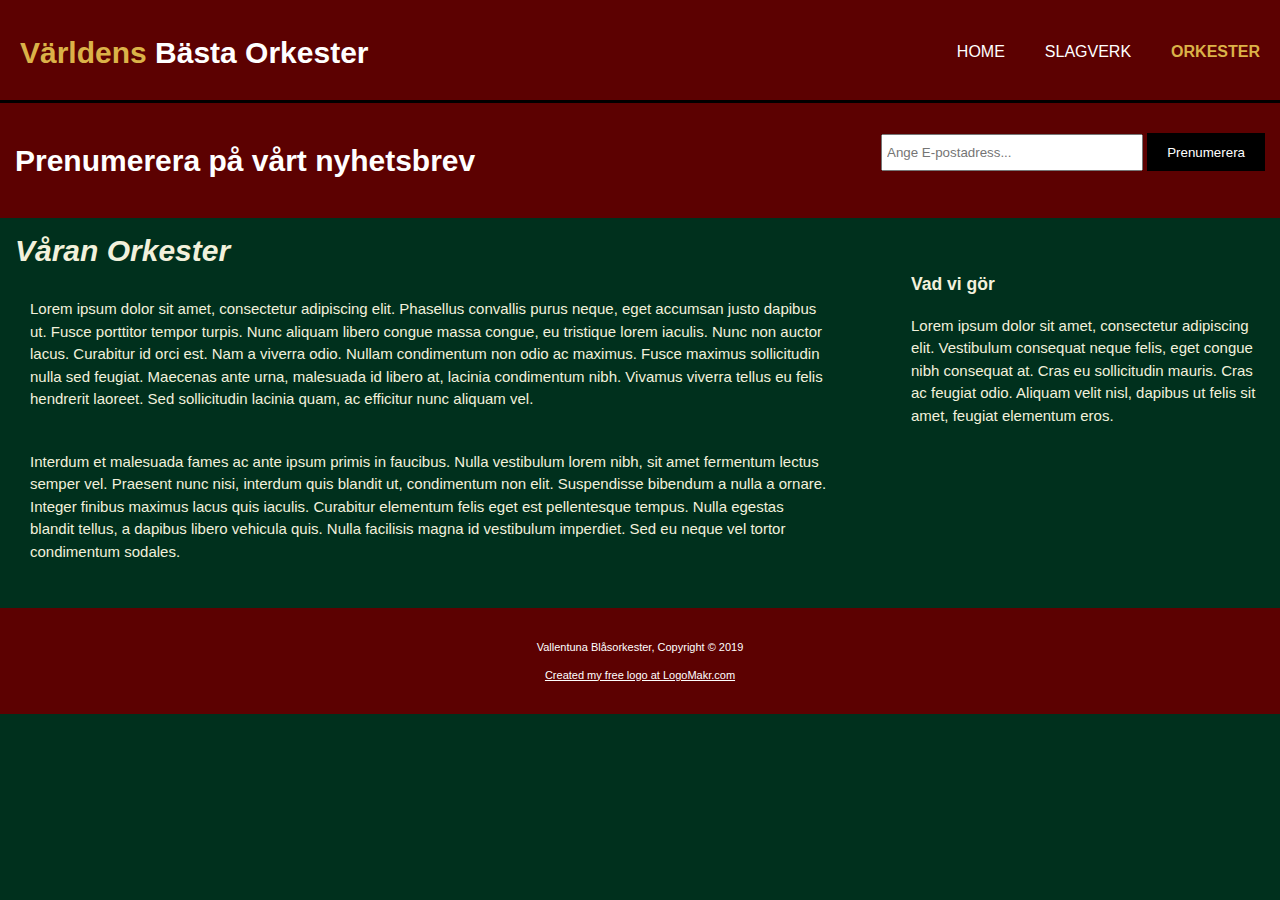
==== orkester.html @ 02d83884 "projekt" ====
<!DOCTYPE html>
<html lang="sv">

<head>
  <meta charset="utf-8">
  <meta name="viewpoint" content="width=device-width, initial-scale=1.0">
  <link rel="stylesheet" href="css/grid.css">
  <link rel="stylesheet" type="text/css" href="css/style.css">
  <title>VBO | Orkester</title>
</head>

<body>
    <div class="container">
     <header>
      <div id="branding">
       <h1><span class="highlight">Världens</span> Bästa Orkester</h1>
      </div>

      <nav>
        <ul>
          <li><a href="index.html">Home</a></li>
          <li><a href="slagverk.html">Slagverk</a></li>
          <li class="current"><a href="orkester.html">Orkester</a></li>
        </ul>
      </nav>
</header>

    <section id="nyhetsbrev">
     <div class="container">
      <h1>Prenumerera på vårt nyhetsbrev</h1>
       <form>
        <input type="email" placeholder="Ange E-postadress...">
        <button type="submit" class="button_1">Prenumerera</button>
       </form>
     </div>
    </section>

    <section id="main">
     <div class="container">
      <article id="main-col">
        <h1 class="page-title">Våran Orkester</h1>
          <p class="skog">
          Lorem ipsum dolor sit amet, consectetur adipiscing elit. Phasellus convallis purus neque, eget accumsan justo dapibus ut. Fusce porttitor tempor turpis. Nunc aliquam libero congue massa congue, eu tristique lorem iaculis. Nunc non auctor lacus. Curabitur id orci est. Nam a viverra odio. Nullam condimentum non odio ac maximus. Fusce maximus sollicitudin nulla sed feugiat. Maecenas ante urna, malesuada id libero at, lacinia condimentum nibh. Vivamus viverra tellus eu felis hendrerit laoreet. Sed sollicitudin lacinia quam, ac efficitur nunc aliquam vel.
          </p>
          <p class="skog">
          Interdum et malesuada fames ac ante ipsum primis in faucibus. Nulla vestibulum lorem nibh, sit amet fermentum lectus semper vel. Praesent nunc nisi, interdum quis blandit ut, condimentum non elit. Suspendisse bibendum a nulla a ornare. Integer finibus maximus lacus quis iaculis. Curabitur elementum felis eget est pellentesque tempus. Nulla egestas blandit tellus, a dapibus libero vehicula quis. Nulla facilisis magna id vestibulum imperdiet. Sed eu neque vel tortor condimentum sodales.
         </p>
      </article>

      <aside id="sidebar">
        <div class="skog">
        <h3>Vad vi gör</h3>
        <p>Lorem ipsum dolor sit amet, consectetur adipiscing elit. Vestibulum consequat neque felis, eget congue nibh consequat at. Cras eu sollicitudin mauris. Cras ac feugiat odio. Aliquam velit nisl, dapibus ut felis sit amet, feugiat elementum eros. </p>
        </div>
      </aside>

     </div>
    </section>

   <footer>
      <p>Vallentuna Blåsorkester, Copyright &copy; 2019</p>
      <p><a href="https://logomakr.com" target="_blank" style="color:white">Created my free logo at LogoMakr.com</a></p>
   </footer>
  </div>
 </body>
</html>
---- css/grid.css ----
/*
.container {
  display: grid;
  grid-template-columns:repeat(12, 1fr);
  grid-auto-rows: minmax(50px, auto);
  grid-gap: 3px;
}

header {
  grid-column: 1/-1;
  grid-row: 1/3;
  place-self: center ;
}

nav {
  grid-column: 1/3;
  grid-row: 3/7;
}

section {
  grid-column: 3/-1;
  grid-row: 3/7;
}

footer {
  grid-column: 1/-1;
  grid-row: 7/10;
}
*/
---- css/style.css ----
body{
  font: 15px/1.5 Arial, sans-serif, monospace;
  padding:0;
  margin:0;
  background:#00301D;
}
/* Global*/
.container{
  width:100%;
  margin:auto;
  overflow:hidden;
}

ul{
  margin:0;
  padding:0;
}

.button_1{
  height:38px;
  background:#000000;
  border:0;
  padding-left:20px;
  padding-right:20px;
  color:#ffffff;
}

.skog{
  padding:15px;
  color:#f2f1dc;
  margin-top:10px;
  margin-bottom:10px;
}

.page-title{
  font-style:oblique;
  color:#f2f1dc;
  margin-top:10px;
  margin-bottom:10px;
}

/* Header*/
header {
  background:#5c0101;
  color:#ffffff;
  padding-top: 30px;
  padding-left: 20px;
  min-height: 70px;
  border-bottom:#000000 3px solid;
}

header a{
 color: #FFFFFF;
 text-decoration:none;
 text-transform: uppercase;
 font-size: 16px;
}

header li{
  float:left;
  display:inline;
  padding:0 20px 0 20px;
}

header #branding{
  float:left;
}

header #branding h1{
 margin:0;
}

header nav{
  float:right;
  margin-top:10px
}

header .highlight, header .current a{
  color:#DBB248;
  font-weight:bold;
}

header a:hover{
  color:#cccccc;
  font-weight:bold;
}

/* Showcase */
#showcase{
  min-height:400px;
  background: url('../img/showcase.jpg') no-repeat;
  background-size:cover;
  text-align: center;
  color:#ffffff;
  text-shadow: 2px 2px #000000;
}

#showcase  h1{
  margin-top:100px;
  font-size:55px;
  margin-bottom:10px;
}

#showcase p{
  font-size:20px;
}

/* Nyhetsbrev */
#nyhetsbrev{
  padding:15px;
  color:#ffffff;
  background:#5c0101
}

#nyhetsbrev h1{
  float:left;
}

#nyhetsbrev form{
  float:right;
  margin-top:15px;
}


#nyhetsbrev input[type="email"]{
  padding:4px;
  height:25px;
  width:250px;
}

/* Boxes */
#boxes{
  margin-top:20px;
  background-color:#f2f1dc;
}

#boxes .box{
  float:left;
  text-align:center;
  width:30%;
  padding:10px;
}

#boxes .box img{
  width:90px;
}

section{
  background-color: #00301D;
}

/* Pictures*/
#pics{
  background-color:#f2f1dc;
}
#pics .pic{
  float: left;
  width:33%;
  background: url('../img/bongo.jpg') no-repeat;
  background-size:cover;
  text-align: center;
  color:#ffffff;
  text-shadow: 2px 2px #000000;
}

#pics .pic1{
  float: left;
  width:34%;
  background: url('../img/congas.jpg') no-repeat;
  background-size:cover;
  text-align: center;
  color:#ffffff;
  text-shadow: 2px 2px #000000;
}

#pics .pic2{
  float: left;
  width:33%;
  background: url('../img/pukor.jpg') no-repeat;
  background-size:cover;
  text-align: center;
  color:#ffffff;
  text-shadow: 2px 2px #000000;
}

/* Sidebar */
aside#sidebar{
  float:right;
  width:30%;
  margin-top:10px;
}

#march{
 max-height:180px;
}


/* Main-col*/
article#main-col{
  float:left;
  width:65%;
  padding-left:15px;
}

footer {
  padding:20px;
  margin-top:20px;
  color:#ffffff;
  background-color:#5c0101;
  text-align:center;
  font-size: 11px;
}

.logomakr{
  color:#FFFFFF;
}

/* Media Queries*/

@media screen and (max-width: 768px){
  header #branding,
  header nav,
  header nav li,
  #nyhetsbrev h1,
  #nyhetsbrev form,
  #boxes .box,
  article#main-col,
  aside#sidebar{
    float:none;
    text-align:center;
    width:100%;
  }

  header{
    padding-bottom:20px;
  }

  #showcase h1{
    margin-top:40px;

  }

  #nyhetsbrev button{
    display:block;
    width:100%;
  }

  #nyhetsbrev form input[type="email"]{
    width:100%;
    margin-bottom:5px;
  }
}
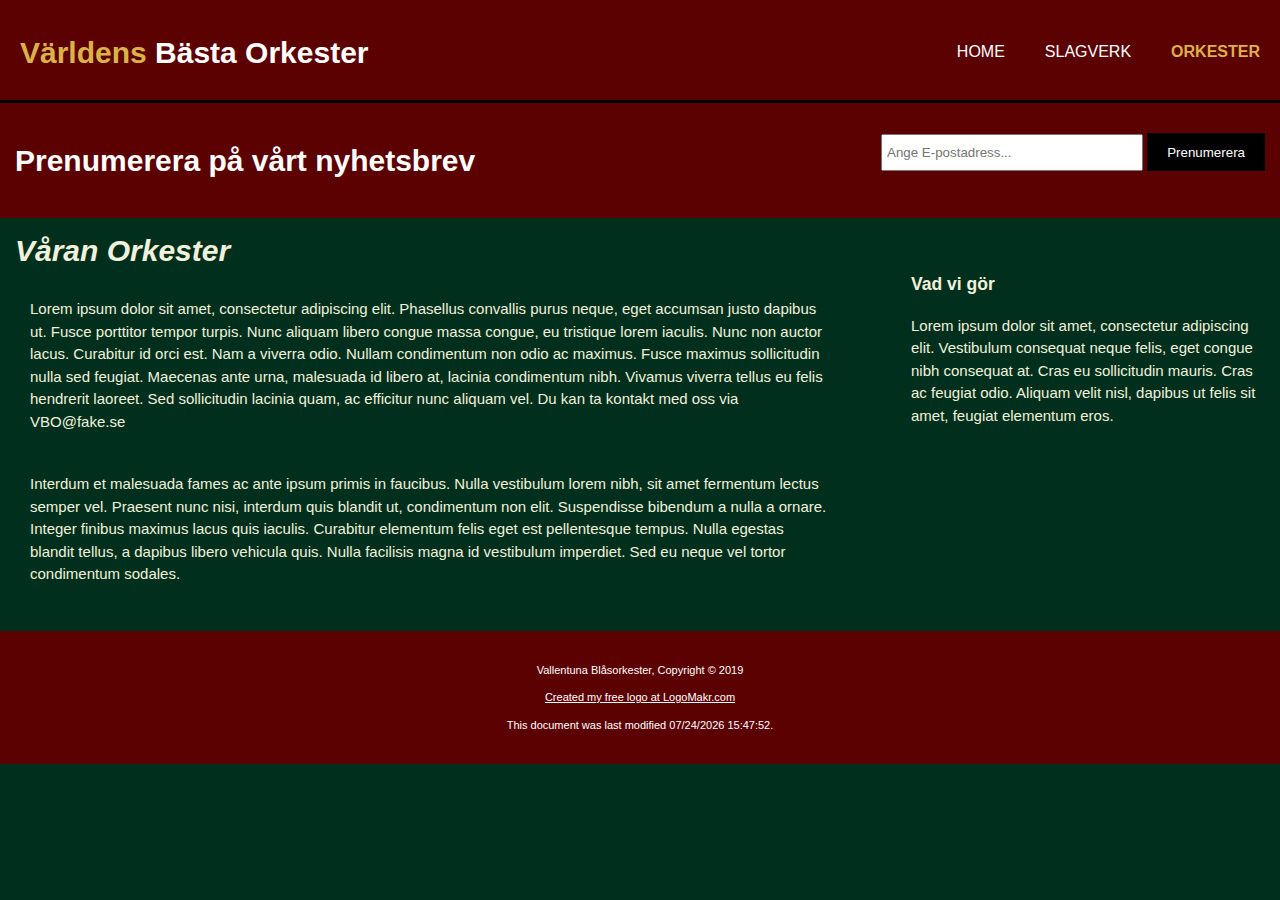
==== commit f7fe733f: "Js update" ====
--- a/orkester.html
+++ b/orkester.html
@@ -40,7 +40,7 @@
       <article id="main-col">
         <h1 class="page-title">Våran Orkester</h1>
           <p class="skog">
-          Lorem ipsum dolor sit amet, consectetur adipiscing elit. Phasellus convallis purus neque, eget accumsan justo dapibus ut. Fusce porttitor tempor turpis. Nunc aliquam libero congue massa congue, eu tristique lorem iaculis. Nunc non auctor lacus. Curabitur id orci est. Nam a viverra odio. Nullam condimentum non odio ac maximus. Fusce maximus sollicitudin nulla sed feugiat. Maecenas ante urna, malesuada id libero at, lacinia condimentum nibh. Vivamus viverra tellus eu felis hendrerit laoreet. Sed sollicitudin lacinia quam, ac efficitur nunc aliquam vel.
+          Lorem ipsum dolor sit amet, consectetur adipiscing elit. Phasellus convallis purus neque, eget accumsan justo dapibus ut. Fusce porttitor tempor turpis. Nunc aliquam libero congue massa congue, eu tristique lorem iaculis. Nunc non auctor lacus. Curabitur id orci est. Nam a viverra odio. Nullam condimentum non odio ac maximus. Fusce maximus sollicitudin nulla sed feugiat. Maecenas ante urna, malesuada id libero at, lacinia condimentum nibh. Vivamus viverra tellus eu felis hendrerit laoreet. Sed sollicitudin lacinia quam, ac efficitur nunc aliquam vel. Du kan ta kontakt med oss via VBO@fake.se
           </p>
           <p class="skog">
           Interdum et malesuada fames ac ante ipsum primis in faucibus. Nulla vestibulum lorem nibh, sit amet fermentum lectus semper vel. Praesent nunc nisi, interdum quis blandit ut, condimentum non elit. Suspendisse bibendum a nulla a ornare. Integer finibus maximus lacus quis iaculis. Curabitur elementum felis eget est pellentesque tempus. Nulla egestas blandit tellus, a dapibus libero vehicula quis. Nulla facilisis magna id vestibulum imperdiet. Sed eu neque vel tortor condimentum sodales.
@@ -60,7 +60,9 @@
    <footer>
       <p>Vallentuna Blåsorkester, Copyright &copy; 2019</p>
       <p><a href="https://logomakr.com" target="_blank" style="color:white">Created my free logo at LogoMakr.com</a></p>
+      <p>This document was last modified <span id="demo"></span>.</p>
    </footer>
   </div>
+ <script src="js.js"></script>
  </body>
 </html>
--- a/css/style.css
+++ b/css/style.css
@@ -166,6 +166,7 @@
 #pics .pic1{
   float: left;
   width:34%;
+  background-position: center bottom;
   background: url('../img/congas.jpg') no-repeat;
   background-size:cover;
   text-align: center;
@@ -178,6 +179,7 @@
   width:33%;
   background: url('../img/pukor.jpg') no-repeat;
   background-size:cover;
+  background-position: right;
   text-align: center;
   color:#ffffff;
   text-shadow: 2px 2px #000000;
@@ -217,7 +219,7 @@
 
 /* Media Queries*/
 
-@media screen and (max-width: 768px){
+@media (max-aspect-ratio: 1/1){
   header #branding,
   header nav,
   header nav li,
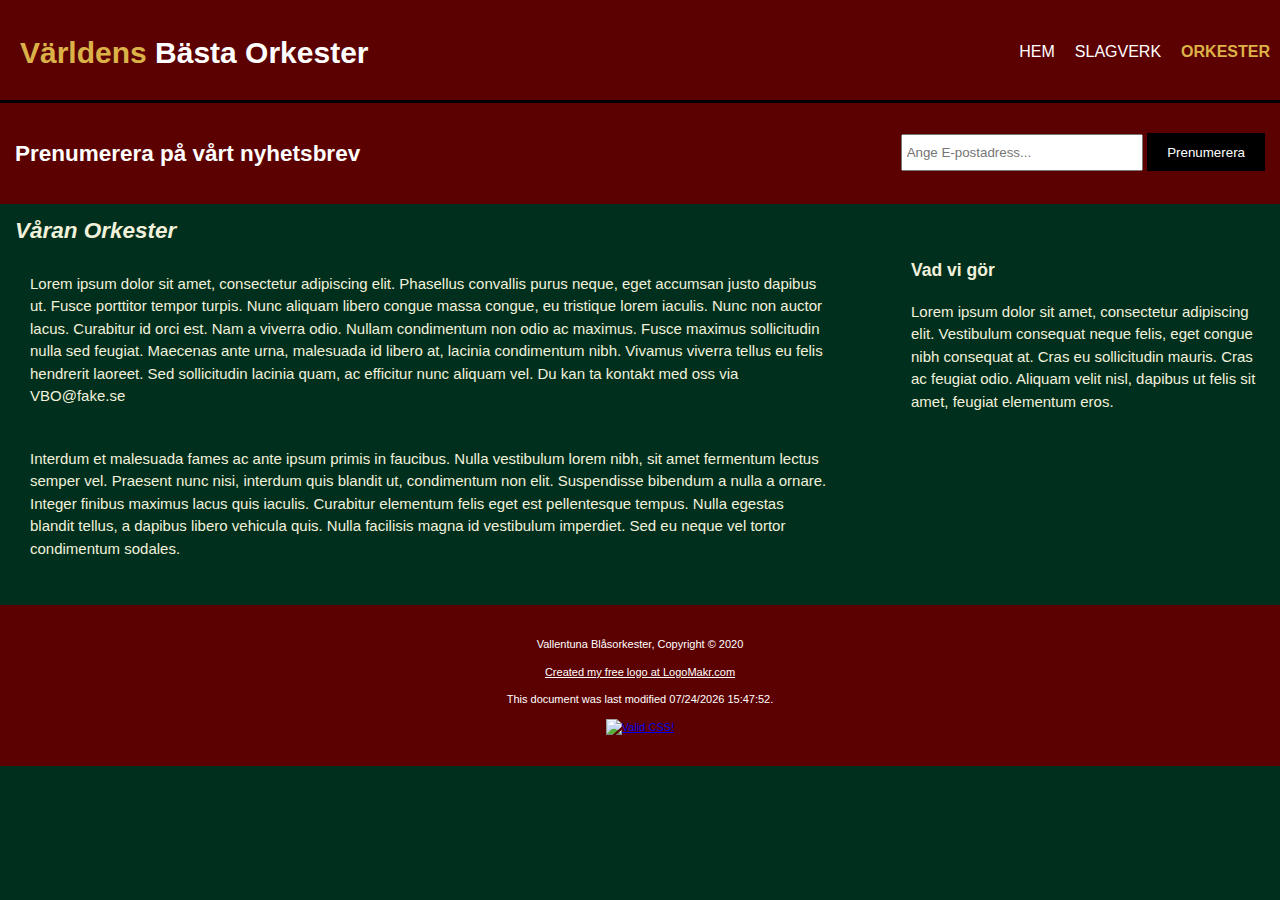
==== commit 2901fb7a: "Final changes" ====
--- a/orkester.html
+++ b/orkester.html
@@ -16,18 +16,20 @@
        <h1><span class="highlight">Världens</span> Bästa Orkester</h1>
       </div>
 
+<!-- Meny -->
       <nav>
         <ul>
-          <li><a href="index.html">Home</a></li>
+          <li><a href="index.html">Hem</a></li>
           <li><a href="slagverk.html">Slagverk</a></li>
           <li class="current"><a href="orkester.html">Orkester</a></li>
         </ul>
       </nav>
 </header>
 
+<!-- Prenumeration på nyhetsbrev -->
     <section id="nyhetsbrev">
      <div class="container">
-      <h1>Prenumerera på vårt nyhetsbrev</h1>
+      <h2>Prenumerera på vårt nyhetsbrev</h2>
        <form>
         <input type="email" placeholder="Ange E-postadress...">
         <button type="submit" class="button_1">Prenumerera</button>
@@ -35,10 +37,11 @@
      </div>
     </section>
 
+<!-- Brödtexten på orkester-sidan -->
     <section id="main">
      <div class="container">
       <article id="main-col">
-        <h1 class="page-title">Våran Orkester</h1>
+        <h2 class="page-title">Våran Orkester</h2>
           <p class="skog">
           Lorem ipsum dolor sit amet, consectetur adipiscing elit. Phasellus convallis purus neque, eget accumsan justo dapibus ut. Fusce porttitor tempor turpis. Nunc aliquam libero congue massa congue, eu tristique lorem iaculis. Nunc non auctor lacus. Curabitur id orci est. Nam a viverra odio. Nullam condimentum non odio ac maximus. Fusce maximus sollicitudin nulla sed feugiat. Maecenas ante urna, malesuada id libero at, lacinia condimentum nibh. Vivamus viverra tellus eu felis hendrerit laoreet. Sed sollicitudin lacinia quam, ac efficitur nunc aliquam vel. Du kan ta kontakt med oss via VBO@fake.se
           </p>
@@ -47,6 +50,7 @@
          </p>
       </article>
 
+<!-- Sidebar "Vad vi gör" -->
       <aside id="sidebar">
         <div class="skog">
         <h3>Vad vi gör</h3>
@@ -58,9 +62,16 @@
     </section>
 
    <footer>
-      <p>Vallentuna Blåsorkester, Copyright &copy; 2019</p>
+      <p>Vallentuna Blåsorkester, Copyright &copy; 2020</p>
       <p><a href="https://logomakr.com" target="_blank" style="color:white">Created my free logo at LogoMakr.com</a></p>
       <p>This document was last modified <span id="demo"></span>.</p>
+      <p> <!-- Nedan är en bild från W3C som visar att min css är validerad, utan problem (utan att göra ändringar också) -->
+        <a href="http://jigsaw.w3.org/css-validator/check/referer">
+          <img style="border:0;width:88px;height:31px"
+               src="http://jigsaw.w3.org/css-validator/images/vcss"
+               alt="Valid CSS!" />
+       </a>
+      </p>
    </footer>
   </div>
  <script src="js.js"></script>
--- a/css/style.css
+++ b/css/style.css
@@ -59,7 +59,7 @@
 header li{
   float:left;
   display:inline;
-  padding:0 20px 0 20px;
+  padding:0 10px 0 10px;
 }
 
 header #branding{
@@ -112,20 +112,22 @@
   background:#5c0101
 }
 
-#nyhetsbrev h1{
-  float:left;
+#nyhetsbrev h2{
+  float:left;
+  width: 53vw;
 }
 
 #nyhetsbrev form{
   float:right;
   margin-top:15px;
+
 }
 
 
 #nyhetsbrev input[type="email"]{
   padding:4px;
   height:25px;
-  width:250px;
+  width: 18vw;
 }
 
 /* Boxes */
@@ -152,40 +154,34 @@
 /* Pictures*/
 #pics{
   background-color:#f2f1dc;
-}
-#pics .pic{
+  text-align: center;
+  color:#ffffff;
+  text-shadow: 2px 2px #000000;
+}
+ #pic{
   float: left;
   width:33%;
   background: url('../img/bongo.jpg') no-repeat;
   background-size:cover;
-  text-align: center;
-  color:#ffffff;
-  text-shadow: 2px 2px #000000;
-}
-
-#pics .pic1{
+}
+
+#pic1{
   float: left;
   width:34%;
   background-position: center bottom;
   background: url('../img/congas.jpg') no-repeat;
   background-size:cover;
-  text-align: center;
-  color:#ffffff;
-  text-shadow: 2px 2px #000000;
-}
-
-#pics .pic2{
+}
+
+#pic2{
   float: left;
   width:33%;
   background: url('../img/pukor.jpg') no-repeat;
   background-size:cover;
   background-position: right;
-  text-align: center;
-  color:#ffffff;
-  text-shadow: 2px 2px #000000;
-}
-
-/* Sidebar */
+}
+
+/* Sidebar i slagverk*/
 aside#sidebar{
   float:right;
   width:30%;
@@ -219,13 +215,16 @@
 
 /* Media Queries*/
 
-@media (max-aspect-ratio: 1/1){
+@media (max-aspect-ratio: 5/4){
   header #branding,
   header nav,
   header nav li,
-  #nyhetsbrev h1,
+  #nyhetsbrev h2,
   #nyhetsbrev form,
   #boxes .box,
+  #pic,
+  #pic1,
+  #pic2,
   article#main-col,
   aside#sidebar{
     float:none;
